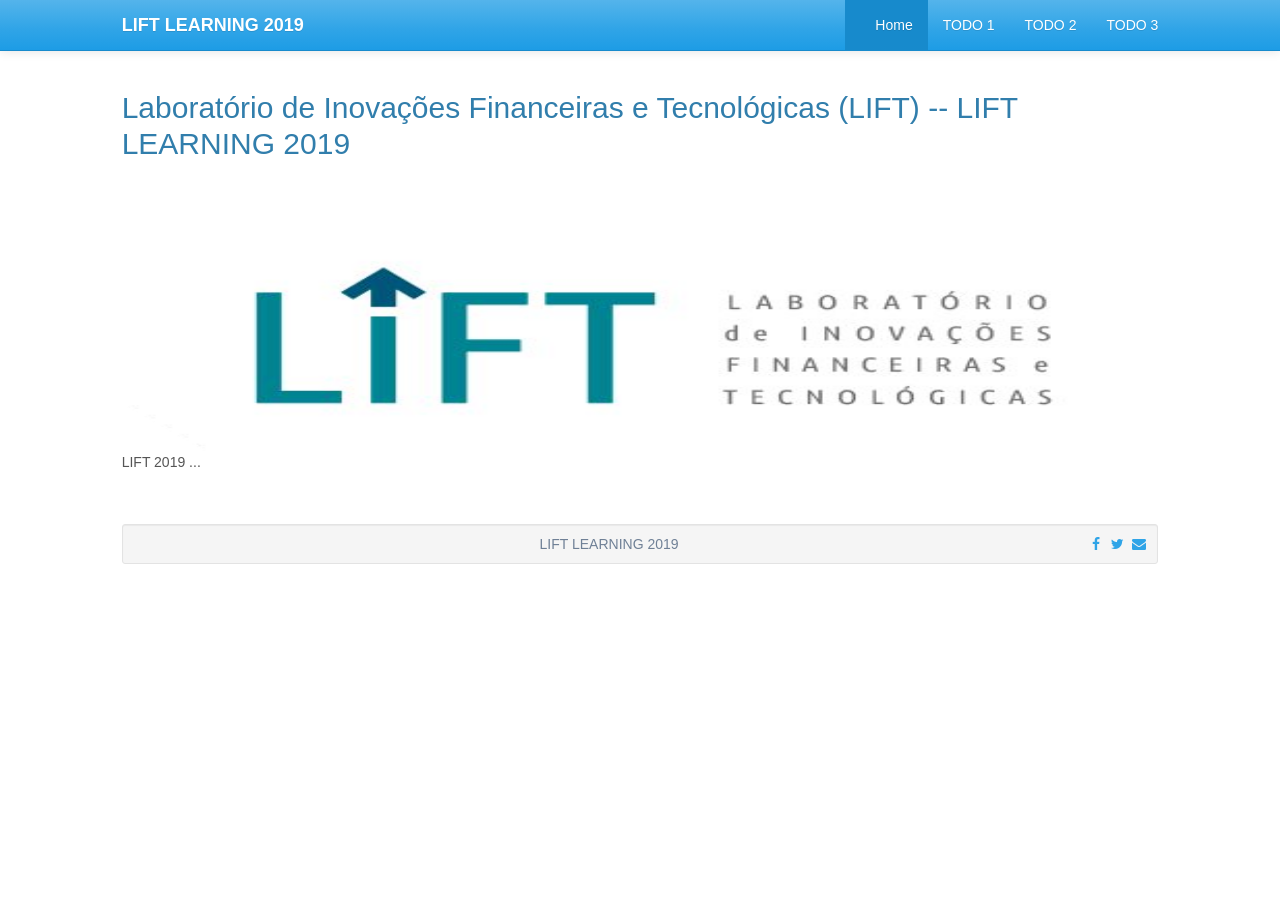
==== index.html @ 34ecf556 "update HTML" ====
<!DOCTYPE html>
<html lang="en">
  <head>
    <meta charset="utf-8">
    <meta http-equiv="X-UA-Compatible" content="IE=edge">
    <meta name="viewport" content="width=device-width, initial-scale=1">
    <title>Welcome — LIFT LEARNING 2019</title>

    <link href="css/bootstrap.min.css" rel="stylesheet" />
    <link href="css/cerulean-theme.min.css" rel="stylesheet" />
    <link href="css/font-awesome.min.css" rel="stylesheet" />
    <link href="css/style.css" rel="stylesheet" />
    <!--[if lt IE 9]>
      <script src="https://oss.maxcdn.com/html5shiv/3.7.2/html5shiv.min.js"></script>
      <script src="https://oss.maxcdn.com/respond/1.4.2/respond.min.js"></script>
    <![endif]-->
  </head>
  <body>

    <nav class="navbar navbar-default navbar-fixed-top">
  <div class="container-fluid">
    <div class="row">
      <div class="col-md-10 col-md-offset-1">

        <div class="navbar-header navbar-left">
          <button type="button" class="navbar-toggle collapsed" data-toggle="collapse" data-target="#navbar-collapse" aria-expanded="false">
            <span class="sr-only">Toggle navigation</span>
            <span class="icon-bar"></span>
            <span class="icon-bar"></span>
            <span class="icon-bar"></span>
          </button>
          <a class="navbar-brand" href="./">
            <span class="hidden-xs hidden-sm">LIFT LEARNING 2019</span>
            <span class="hidden-md hidden-lg">LIFT LEARNING 2019</span>
        </div>
        <div class="collapse navbar-collapse" id="navbar-collapse">
          <ul class="nav navbar-nav navbar-right">
            <li class="active"><a href="/">Home</a></li>
            <li><a href="./#todo.html">TODO 1</a></li>
            <li><a href="./#todo.html">TODO 2</a></li>
            <li><a href="./#todo.html">TODO 3</a></li>
            
          </ul>
        </div>
      </div>
    </div>
  </div>
</nav>

    <div id="content">
        
<div class="container-fluid">
  <div class="row">
    <div class="col-md-10 col-md-offset-1">
      

<h2>Laboratório de Inovações Financeiras e Tecnológicas (LIFT) -- LIFT LEARNING 2019</h2>

<img class="location-picture" src="./lift-learning.png" width="100%" />

<p>
  LIFT 2019 ...
</p>


    </div>
  </div>
</div>

      </div></div></div>
    </div>

    <div class="clear-fix"></div>
<footer>
  <div class="container-fluid">
  	<div class="row">
      <div class="col-md-10 col-md-offset-1">
        <div class="well well-sm">

          <div class="text-center pull-right">
            <a href="https://www.facebook.com/TODO"> <i class="fa fa-fw fa-facebook"></i></a>
            <a href="https://twitter.com/TODO"> <i class="fa fa-fw fa-twitter"></i></a>
            <a href="mailto:TODO"> <i class="fa fa-fw fa-envelope"></i></a>
          </div>
          <div class="text-center">
            <span class="brand-grey">LIFT LEARNING 2019</span>
          </div>
        </div>
      </div>
  	</div>
  </div>
</footer>

    <script src="https://ajax.googleapis.com/ajax/libs/jquery/1.11.3/jquery.min.js"></script>
    <script src="js/bootstrap.min.js"></script>
  </body>
</html>
---- css/style.css ----
/* LAYOUT */
#content {
  margin-top: 5em;
  margin-bottom: 2em;
}

footer {
  color: gray;
  padding: 1em 0em 1em 0em;
}

.navbar-brand {
  font-weight: bold;
}

.navbar-brand img {
  margin-top: -1em;
  width: auto;
  height: 55px;
  float: left;
}

.location-picture {
  padding-top: 5em;
  max-width: 100%;
  max-height: 20em;
  padding-top: 5em;
}

.member-picture {
  max-width: 8em;
  max-height: 8em;
}

.member-picture.pull-left {
  margin-right: 1em;
}

.member-logo {
  max-width: 8em;
  max-height: 3em;
}

/* TYPOGRAPHY */
.brand-blue { color: #0A189C; }
.brand-red { color: #BF0014;  }
.brand-grey { color: #6F8096; }

p {
  text-align: justify;
}

.invisible {
  visibility: hidden;
}

.blank_row
{
    height: 10px !important; /* overwrites any other rules */
    background-color: #FFFFFF;
}
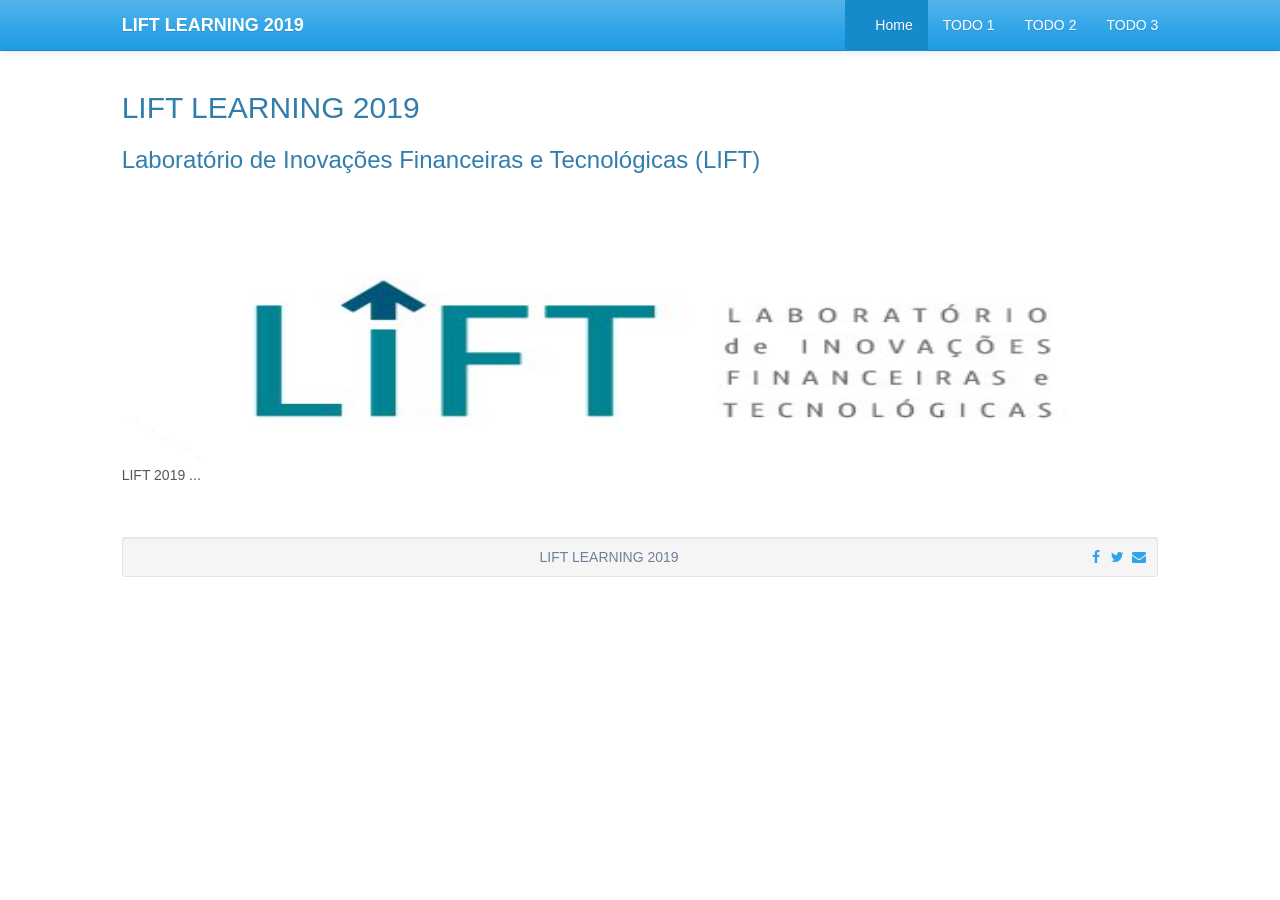
==== commit 9d100c3f: "+added: make upload" ====
--- a/index.html
+++ b/index.html
@@ -54,7 +54,9 @@
     <div class="col-md-10 col-md-offset-1">
       
 
-<h2>Laboratório de Inovações Financeiras e Tecnológicas (LIFT) -- LIFT LEARNING 2019</h2>
+<h2>LIFT LEARNING 2019</h2>
+
+<h3>Laboratório de Inovações Financeiras e Tecnológicas (LIFT)</h3>
 
 <img class="location-picture" src="./lift-learning.png" width="100%" />
 
